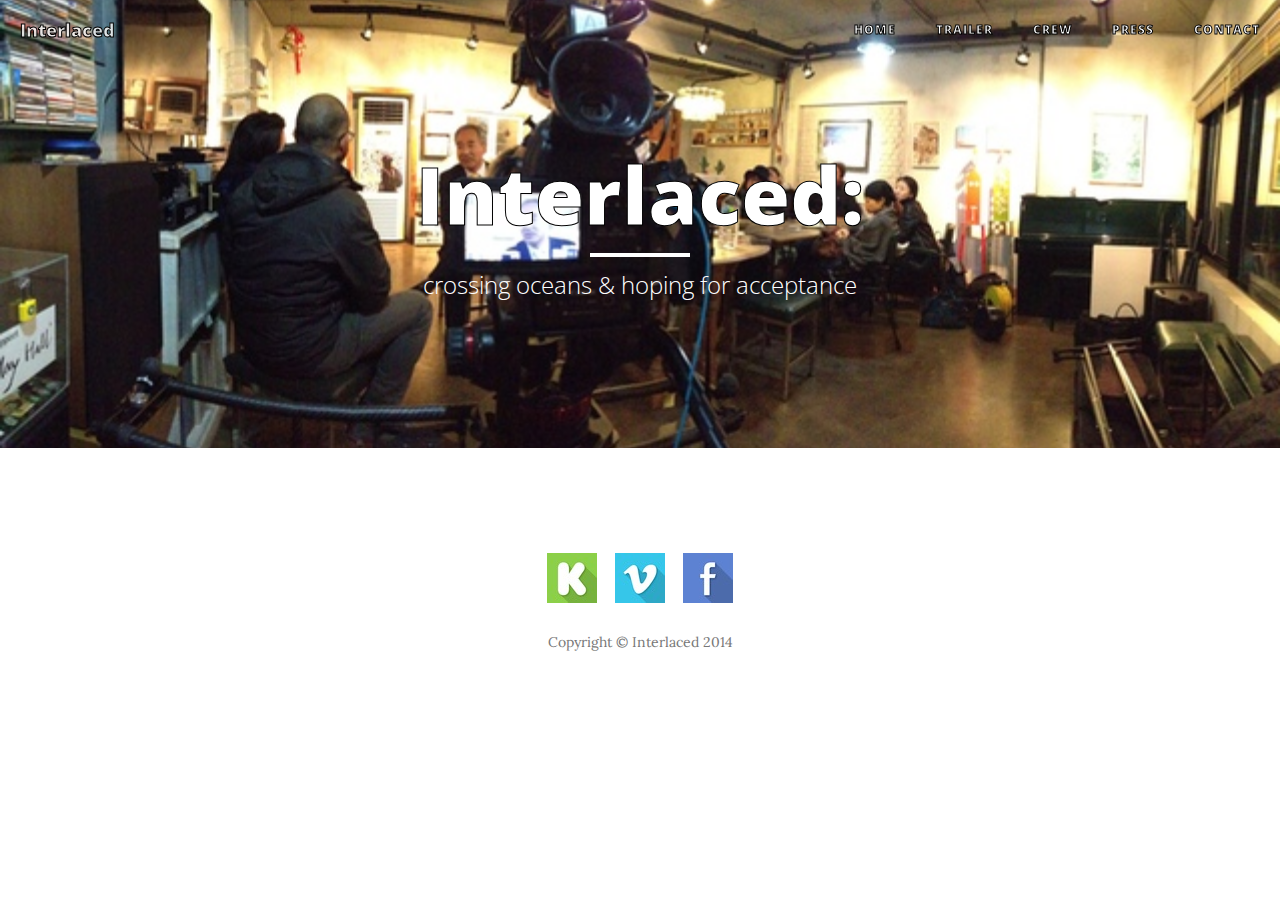
==== index.html @ 52cc393f "first commit" ====
<!DOCTYPE html>
<html lang="en">
  <head>
    <meta http-equiv="X-UA-Compatible" content="IE=edge">
    <meta name="viewport" content="width=device-width, initial-scale=1">
    <meta name="description" content="">
    <meta name="author" content="">

    <!-- Use title if it's in the page YAML frontmatter -->
    <title>Interlaced Home</title>

    <!-- Bootstrap Core CSS -->
    <link href="/stylesheets/normalize.css" rel="stylesheet" type="text/css" /><link href="/stylesheets/all.css" rel="stylesheet" type="text/css" />
    <link href="stylesheets/bootstrap.min.css" rel="stylesheet">

    <!-- Custom CSS -->
    <link href="stylesheets/clean-blog.min.css" rel="stylesheet">

    <!-- Custom Fonts -->
    <link href="http://maxcdn.bootstrapcdn.com/font-awesome/4.1.0/css/font-awesome.min.css" rel="stylesheet" type="text/css">
    <link href='http://fonts.googleapis.com/css?family=Lora:400,700,400italic,700italic' rel='stylesheet' type='text/css'>
    <link href='http://fonts.googleapis.com/css?family=Open+Sans:300italic,400italic,600italic,700italic,800italic,400,300,600,700,800' rel='stylesheet' type='text/css'>

    <!-- HTML5 Shim and Respond.js IE8 support of HTML5 elements and media queries -->
    <!-- WARNING: Respond.js doesn't work if you view the page via file:// -->
    <!--[if lt IE 9]>
        <script src="https://oss.maxcdn.com/libs/html5shiv/3.7.0/html5shiv.js"></script>
        <script src="https://oss.maxcdn.com/libs/respond.js/1.4.2/respond.min.js"></script>
    <![endif]-->
  </head>

  <body class="index">
    <!-- Navigation -->
<nav class="navbar navbar-default navbar-custom navbar-fixed-top">
  <div class="container-fluid">
    <!-- Brand and toggle get grouped for better mobile display -->
    <div class="navbar-header page-scroll">
      <button type="button" class="navbar-toggle" data-toggle="collapse" data-target="#bs-example-navbar-collapse-1">
        <span class="sr-only">Toggle navigation</span>
        <span class="icon-bar"></span>
        <span class="icon-bar"></span>
        <span class="icon-bar"></span>
      </button>
      <a class="navbar-brand" href="index.html">Interlaced</a>
    </div>

    <!-- Collect the nav links, forms, and other content for toggling -->
    <div class="collapse navbar-collapse" id="bs-example-navbar-collapse-1">
      <ul class="nav navbar-nav navbar-right">
        <li>
          <a href="/">Home</a>
        </li>
        <li>
          <a href="/trailer.html">Trailer</a>
        </li>
        <li>
          <a href="/crew.html">Crew</a>
        </li>
        <li>
          <a href="/press.html">Press</a>
        </li>
        <li>
          <a href="/contact.html">Contact</a>
        </li>
      </ul>
    </div>
  <!-- /.navbar-collapse -->
  </div>
<!-- /.container -->
</nav>

    <!-- Page Header -->
<!-- Set your background image for this header on the line below. -->
<header class="intro-header up-header" style="background-image: url('images/home.jpeg')">
    <div class="container">
        <div class="row">
            <div class="col-lg-8 col-lg-offset-2 col-md-10 col-md-offset-1">
                <div class="site-heading">
                    <h1>Interlaced:</h1>
                    <hr class="small">
                    <span class="subheading">crossing oceans & hoping for acceptance</span>
                </div>
            </div>
        </div>
    </div>
</header>

    <footer>
  <div class="container">
    <div class="row">
      <div class="col-lg-8 col-lg-offset-2 col-md-10 col-md-offset-1">
        <ul class="list-inline text-center">
          <li>
            <a href="https://www.kickstarter.com/projects/1093597147/interlaced-crossing-oceans-and-hoping-for-acceptan">
              <span class="fa-stack fa-lg">
                <img class="fa fa-inverse" src="/images/kickstarter.50x50.jpg" />
              </span>
            </a>
          </li>
          <li>
            <a href="https://vimeo.com/115084535">
              <span class="fa-stack fa-lg">
                <img class="fa fa-inverse" src="/images/vimeo.50x50.jpg" />
              </span>
            </a>
          </li>
          <li>
            <a href="https://www.facebook.com/OceanXingDoc">
              <span class="fa-stack fa-lg">
                <img class="fa fa-inverse" src="/images/facebook.50x50.jpg" />
              </span>
            </a>
          </li>
        </ul>
        <p class="copyright text-muted">Copyright &copy; Interlaced 2014</p>
      </div>
    </div>
  </div>
</footer>

    <script src="/js/all.js" type="text/javascript"></script>
  </body>
</html>
---- stylesheets/all.css ----
@charset "utf-8";

body {
  padding-top: 50px;
}

h1, a { 
  -webkit-text-stroke-width: 1px;
  -webkit-text-stroke-color: black;
}

.up-header {
  margin-top: -50px;
}
---- stylesheets/clean-blog.min.css ----
/*!
 * Clean Blog v1.0.0 (http://startbootstrap.com)
 * Copyright 2014 Start Bootstrap
 * Licensed under Apache 2.0 (https://github.com/IronSummitMedia/startbootstrap/blob/gh-pages/LICENSE)
 */


body{font-family:Lora,'Times New Roman',serif;font-size:20px;color:#404040}p{line-height:1.5;margin:30px 0}p a{text-decoration:underline}h1,h2,h3,h4,h5,h6{font-family:'Open Sans','Helvetica Neue',Helvetica,Arial,sans-serif;font-weight:800}a{color:#404040}a:hover,a:focus{color:#0085a1}a img:hover,a img:focus{cursor:zoom-in}blockquote{color:gray;font-style:italic}hr.small{max-width:100px;margin:15px auto;border-width:4px;border-color:#fff}.navbar-custom{position:absolute;top:0;left:0;width:100%;z-index:3;font-family:'Open Sans','Helvetica Neue',Helvetica,Arial,sans-serif}.navbar-custom .navbar-brand{font-weight:800}.navbar-custom .nav li a{text-transform:uppercase;font-size:12px;font-weight:800;letter-spacing:1px}@media only screen and (min-width:768px){.navbar-custom{background:0 0;border-bottom:1px solid transparent}.navbar-custom .navbar-brand{color:#fff;padding:20px}.navbar-custom .navbar-brand:hover,.navbar-custom .navbar-brand:focus{color:rgba(255,255,255,.8)}.navbar-custom .nav li a{color:#fff;padding:20px}.navbar-custom .nav li a:hover,.navbar-custom .nav li a:focus{color:rgba(255,255,255,.8)}}@media only screen and (min-width:1170px){.navbar-custom{-webkit-transition:background-color .3s;-moz-transition:background-color .3s;transition:background-color .3s;-webkit-transform:translate3d(0,0,0);-moz-transform:translate3d(0,0,0);-ms-transform:translate3d(0,0,0);-o-transform:translate3d(0,0,0);transform:translate3d(0,0,0);-webkit-backface-visibility:hidden;backface-visibility:hidden}.navbar-custom.is-fixed{position:fixed;top:-61px;background-color:rgba(255,255,255,.9);border-bottom:1px solid #f2f2f2;-webkit-transition:-webkit-transform .3s;-moz-transition:-moz-transform .3s;transition:transform .3s}.navbar-custom.is-fixed .navbar-brand{color:#404040}.navbar-custom.is-fixed .navbar-brand:hover,.navbar-custom.is-fixed .navbar-brand:focus{color:#0085a1}.navbar-custom.is-fixed .nav li a{color:#404040}.navbar-custom.is-fixed .nav li a:hover,.navbar-custom.is-fixed .nav li a:focus{color:#0085a1}.navbar-custom.is-visible{-webkit-transform:translate3d(0,100%,0);-moz-transform:translate3d(0,100%,0);-ms-transform:translate3d(0,100%,0);-o-transform:translate3d(0,100%,0);transform:translate3d(0,100%,0)}}.intro-header{background-color:gray;background:no-repeat center center;background-attachment:scroll;-webkit-background-size:cover;-moz-background-size:cover;background-size:cover;-o-background-size:cover;margin-bottom:50px}.intro-header .site-heading,.intro-header .post-heading,.intro-header .page-heading{padding:100px 0 50px;color:#fff}@media only screen and (min-width:768px){.intro-header .site-heading,.intro-header .post-heading,.intro-header .page-heading{padding:150px 0}}.intro-header .site-heading,.intro-header .page-heading{text-align:center}.intro-header .site-heading h1,.intro-header .page-heading h1{margin-top:0;font-size:50px}.intro-header .site-heading .subheading,.intro-header .page-heading .subheading{font-size:24px;line-height:1.1;display:block;font-family:'Open Sans','Helvetica Neue',Helvetica,Arial,sans-serif;font-weight:300;margin:10px 0 0}@media only screen and (min-width:768px){.intro-header .site-heading h1,.intro-header .page-heading h1{font-size:80px}}.intro-header .post-heading h1{font-size:35px}.intro-header .post-heading .subheading,.intro-header .post-heading .meta{line-height:1.1;display:block}.intro-header .post-heading .subheading{font-family:'Open Sans','Helvetica Neue',Helvetica,Arial,sans-serif;font-size:24px;margin:10px 0 30px;font-weight:600}.intro-header .post-heading .meta{font-family:Lora,'Times New Roman',serif;font-style:italic;font-weight:300;font-size:20px}.intro-header .post-heading .meta a{color:#fff}@media only screen and (min-width:768px){.intro-header .post-heading h1{font-size:55px}.intro-header .post-heading .subheading{font-size:30px}}.post-preview>a{color:#404040}.post-preview>a:hover,.post-preview>a:focus{text-decoration:none;color:#0085a1}.post-preview>a>.post-title{font-size:30px;margin-top:30px;margin-bottom:10px}.post-preview>a>.post-subtitle{margin:0;font-weight:300;margin-bottom:10px}.post-preview>.post-meta{color:gray;font-size:18px;font-style:italic;margin-top:0}.post-preview>.post-meta>a{text-decoration:none;color:#404040}.post-preview>.post-meta>a:hover,.post-preview>.post-meta>a:focus{color:#0085a1;text-decoration:underline}@media only screen and (min-width:768px){.post-preview>a>.post-title{font-size:36px}}.section-heading{font-size:36px;margin-top:60px;font-weight:700}.caption{text-align:center;font-size:14px;padding:10px;font-style:italic;margin:0;display:block;border-bottom-right-radius:5px;border-bottom-left-radius:5px}footer{padding:50px 0 65px}footer .list-inline{margin:0;padding:0}footer .copyright{font-size:14px;text-align:center;margin-bottom:0}.floating-label-form-group{font-size:14px;position:relative;margin-bottom:0;padding-bottom:.5em;border-bottom:1px solid #eee}.floating-label-form-group input,.floating-label-form-group textarea{z-index:1;position:relative;padding-right:0;padding-left:0;border:none;border-radius:0;font-size:1.5em;background:0 0;box-shadow:none!important;resize:none}.floating-label-form-group label{display:block;z-index:0;position:relative;top:2em;margin:0;font-size:.85em;line-height:1.764705882em;vertical-align:middle;vertical-align:baseline;opacity:0;-webkit-transition:top .3s ease,opacity .3s ease;-moz-transition:top .3s ease,opacity .3s ease;-ms-transition:top .3s ease,opacity .3s ease;transition:top .3s ease,opacity .3s ease}.floating-label-form-group::not(:first-child){padding-left:14px;border-left:1px solid #eee}.floating-label-form-group-with-value label{top:0;opacity:1}.floating-label-form-group-with-focus label{color:#0085a1}form .row:first-child .floating-label-form-group{border-top:1px solid #eee}.btn{font-family:'Open Sans','Helvetica Neue',Helvetica,Arial,sans-serif;text-transform:uppercase;font-size:14px;font-weight:800;letter-spacing:1px;border-radius:0;padding:15px 25px}.btn-lg{font-size:16px;padding:25px 35px}.btn-default:hover,.btn-default:focus{background-color:#0085a1;border:1px solid #0085a1;color:#fff}.pager{margin:20px 0 0}.pager li>a,.pager li>span{font-family:'Open Sans','Helvetica Neue',Helvetica,Arial,sans-serif;text-transform:uppercase;font-size:14px;font-weight:800;letter-spacing:1px;padding:15px 25px;background-color:#fff;border-radius:0}.pager li>a:hover,.pager li>a:focus{color:#fff;background-color:#0085a1;border:1px solid #0085a1}.pager .disabled>a,.pager .disabled>a:hover,.pager .disabled>a:focus,.pager .disabled>span{color:gray;background-color:#404040;cursor:not-allowed}::-moz-selection{color:#fff;text-shadow:none;background:#0085a1}::selection{color:#fff;text-shadow:none;background:#0085a1}img::selection{color:#fff;background:0 0}img::-moz-selection{color:#fff;background:0 0}body{webkit-tap-highlight-color:#0085a1}
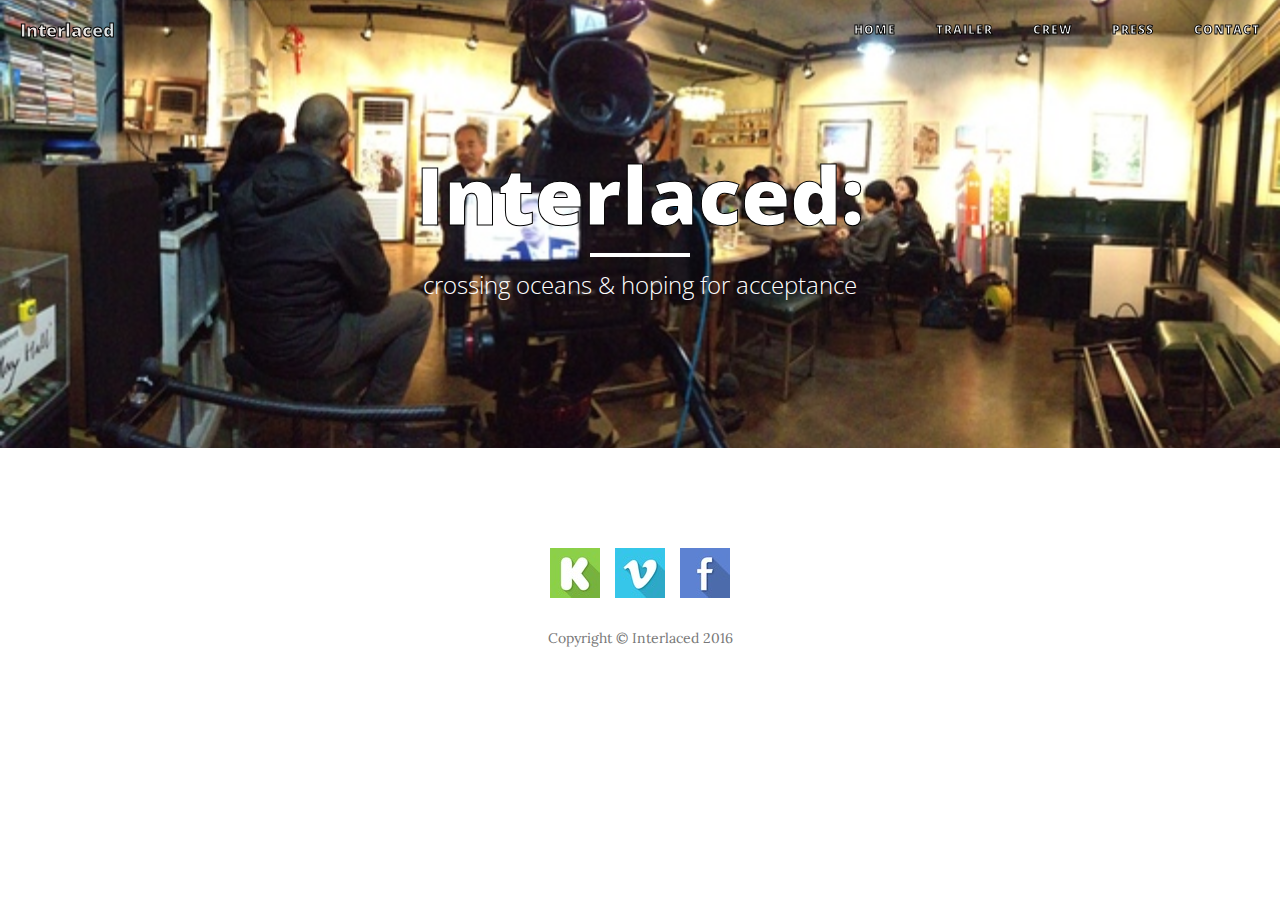
==== commit c01657ed: "changed footer" ====
--- a/index.html
+++ b/index.html
@@ -10,7 +10,7 @@
     <title>Interlaced Home</title>
 
     <!-- Bootstrap Core CSS -->
-    <link href="/stylesheets/normalize.css" rel="stylesheet" type="text/css" /><link href="/stylesheets/all.css" rel="stylesheet" type="text/css" />
+    <link href="stylesheets/normalize.css" rel="stylesheet" type="text/css" /><link href="stylesheets/all.css" rel="stylesheet" type="text/css" />
     <link href="stylesheets/bootstrap.min.css" rel="stylesheet">
 
     <!-- Custom CSS -->
@@ -51,16 +51,16 @@
           <a href="/">Home</a>
         </li>
         <li>
-          <a href="/trailer.html">Trailer</a>
+          <a href="trailer.html">Trailer</a>
         </li>
         <li>
-          <a href="/crew.html">Crew</a>
+          <a href="crew.html">Crew</a>
         </li>
         <li>
-          <a href="/press.html">Press</a>
+          <a href="press.html">Press</a>
         </li>
         <li>
-          <a href="/contact.html">Contact</a>
+          <a href="contact.html">Contact</a>
         </li>
       </ul>
     </div>
@@ -91,33 +91,27 @@
       <div class="col-lg-8 col-lg-offset-2 col-md-10 col-md-offset-1">
         <ul class="list-inline text-center">
           <li>
-            <a href="https://www.kickstarter.com/projects/1093597147/interlaced-crossing-oceans-and-hoping-for-acceptan">
-              <span class="fa-stack fa-lg">
-                <img class="fa fa-inverse" src="/images/kickstarter.50x50.jpg" />
-              </span>
+            <a href="https://www.kickstarter.com/projects/1093597147/interlaced-crossing-oceans-and-hoping-for-acceptan" target="_blank">
+              <img style="cursor: pointer" src="images/kickstarter.50x50.jpg" />
             </a>
           </li>
           <li>
-            <a href="https://vimeo.com/115084535">
-              <span class="fa-stack fa-lg">
-                <img class="fa fa-inverse" src="/images/vimeo.50x50.jpg" />
-              </span>
+            <a href="https://vimeo.com/115084535" target="_blank">
+              <img style="cursor: pointer" src="images/vimeo.50x50.jpg" />
             </a>
           </li>
           <li>
-            <a href="https://www.facebook.com/OceanXingDoc">
-              <span class="fa-stack fa-lg">
-                <img class="fa fa-inverse" src="/images/facebook.50x50.jpg" />
-              </span>
+            <a href="https://www.facebook.com/OceanXingDoc" target="_blank">
+              <img style="cursor: pointer" src="images/facebook.50x50.jpg" />
             </a>
           </li>
         </ul>
-        <p class="copyright text-muted">Copyright &copy; Interlaced 2014</p>
+        <p class="copyright text-muted">Copyright &copy; Interlaced 2016</p>
       </div>
     </div>
   </div>
 </footer>
 
-    <script src="/js/all.js" type="text/javascript"></script>
+    <script src="js/all.js" type="text/javascript"></script>
   </body>
 </html>
--- a/stylesheets/all.css
+++ b/stylesheets/all.css
@@ -12,3 +12,7 @@
 .up-header {
   margin-top: -50px;
 }
+
+img {
+  cursor: pointer;
+}
